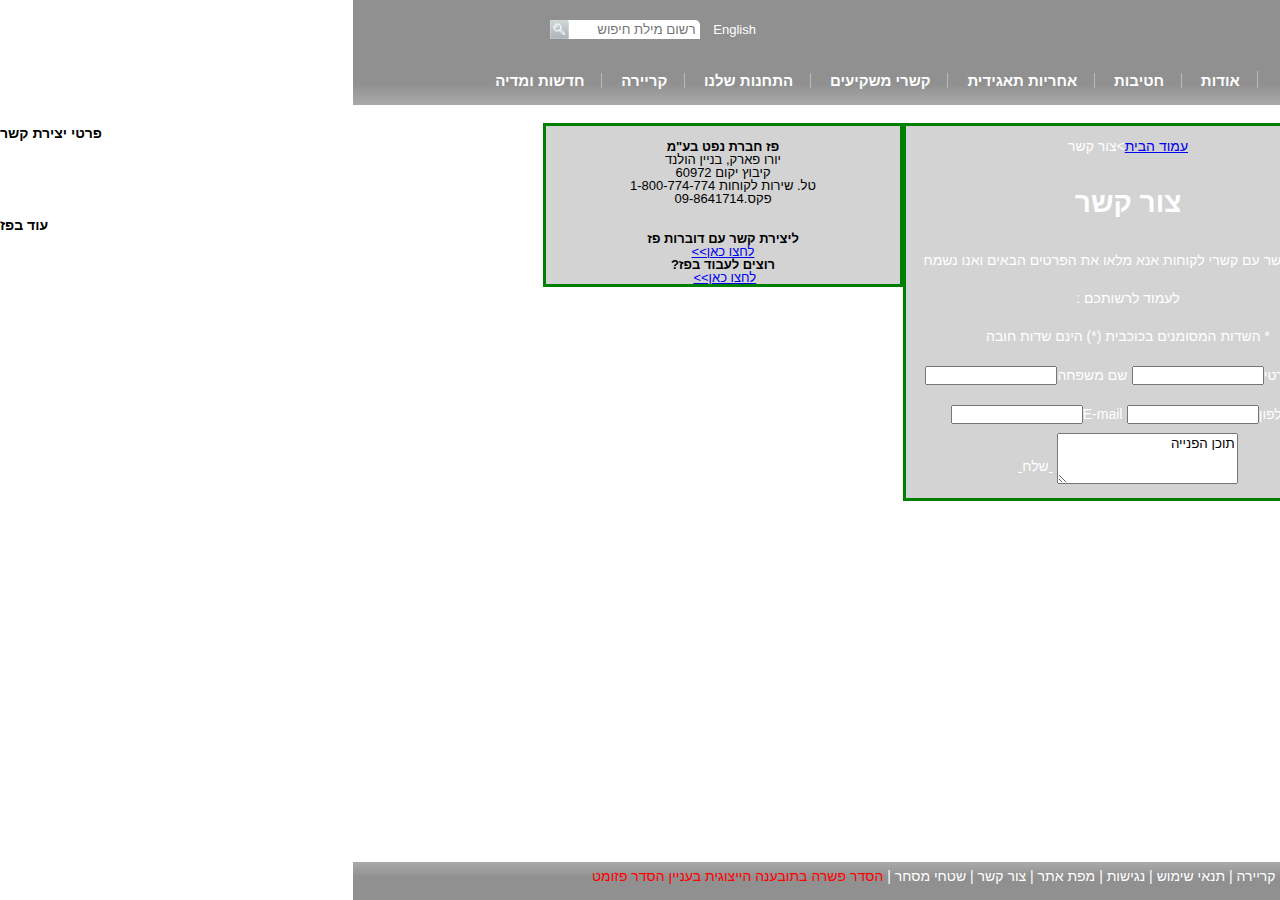
==== contact.html @ c3474350 "new changes" ====
<!DOCTYPE html>
<html lang="en">
<head>
    <meta charset="UTF-8">
    <meta name="viewport" content="width=device-width, initial-scale=1.0">
    <meta http-equiv="X-UA-Compatible" content="ie=edge">
    <link rel="stylesheet" href="style.css">
    <title>Contact (old site mime)</title>
</head>
<body>
        <div id="container">
                <header>
                    <div class="header">
                        <p >
                            <a href="#" id="enlang">English</a>
                        
                            <input type="text" name="search" id="search" placeholder="רשום מילת חיפוש">
                        
                            <img src="images/search_button.png" height="19px" alt="search">
                        </p>
                        <div class="menu">
                            <div id="logo">
                                <img src="images/paz_logo.png" alt="logo">
                            </div>
                            <ul >
                                <li  class="sep">
                                    <a href="#" id="home">
                                        <img src="images/menu_home.png" >
                                    </a>
                                   
                                    
                                </li>
                                
                                <li class="dropdown sep">
                                    
                                    <a href="#" >אודות</a>
                                    <ul class="dropdown-content">
                                        
                                        <li><a href="#">אודות</a></li>
                                        
                                        <li><a href="#">היסטוריה</a></li>
                                        
                                        <li><a href="#">חזון&nbsp;וערכים</a></li>
                                        
                                        <li><a href="#">מבנה&nbsp;הקבוצה</a></li>
                                        
                                        <li><a href="#">חברי&nbsp;דירקטוריון</a></li>
                                       
                                        <li><a href="#">הנהלת&nbsp;הקבוצה</a></li>
                                        
                                        <li><a href="#">פרסום&nbsp;והוקרה</a></li>
                                        
                                    </ul>
                                    
                                </li>
                                
                                <li class="dropdown sep">
                                   
                                    <a href="#">חטיבות</a>
                                    <ul class="dropdown-content">
                                            <li><a href="#">חטיבות</a></li>
                                            
                                            <li><a href="#">קמעונאות&nbsp;ומסחר</a></li>
                                            
                                            <li><a href="#">תעשיות&nbsp;ושירותים</a></li>
                                            
                                            <li><a href="#">זיקוק</a></li>
                                    </ul>   
                                </li>
                                
                                <li class="dropdown sep">
                                    
                                    <a href="#">אחריות תאגידית</a>
                                    <ul class="dropdown-content">
                                            <li><a href="#">אחריות&nbsp;תאגידית</a></li>
                                           
                                            <li><a href="#">הקוד&nbsp;האתי</a></li>
                                           
                                            <li><a href="#">מעורבות&nbsp;חברתית</a></li>
                                           
                                            <li><a href="#">נגישות</a></li>     
                                           
                                            <li><a href="#">איכות&nbsp;הסביבה&nbsp;ובטיחות</a></li>
                                           
                                            <li><a href="#">דירוג&nbsp;מעלה</a></li>    
                                    </ul>  
                                </li>
                                
                                <li class="dropdown sep">
                                    
                                    <a href="#">קשרי משקיעים</a>
                                    <ul class="dropdown-content">
                                            <li><a href="#">פרופיל&nbsp;חברה</a></li>
                                           
                                            <li><a href="#">דו"חות&nbsp;כספיים</a></li>
                                           
                                            <li><a href="#">כלים&nbsp;למשקיע</a></li>
                                           
                                            <li><a href="#">נתוני&nbsp;מניה</a></li>     
                                           
                                            <li><a href="#">אסיפות&nbsp;כלליות</a></li>   
                                    </ul>  
                                </li>
                                
                                <li class="dropdown sep">
                                    
                                    <a href="#">התחנות שלנו</a>
                                    <ul class="dropdown-content">
                                            <li><a href="#">התחנות&nbsp;שלנו</a></li>
                                           
                                            <li><a href="#">נגישות&nbsp;מתחמי&nbsp;פז</a></li>
                                           
                                            <li><a href="#">רשימת&nbsp;תחנות</a></li>
                                           
                                            <li><a href="#">מועדונים</a></li>             
                                    </ul>  
                                </li>
                                
                                <li class="dropdown sep">
                                    
                                    <a href="#">קריירה</a>
                                    <ul class="dropdown-content">
                                            <li><a href="#">לעבוד&nbsp;בפז</a></li>
                                           
                                            <li><a href="#">ניהול&nbsp;תחנת&nbsp;פז</a></li>
                                           
                                            <li><a href="#">קריירה</a></li>    
                                    </ul>  
                                </li>
                                
                                <li class="dropdown ">
                                    
                                    <a href="#">חדשות ומדיה</a>
                                    <ul class="dropdown-content">
                                            <li><a href="#">פרסומות</a></li>
                                           
                                            <li><a href="#">הודעות&nbsp;לעיתונות</a></li>  
                                    </ul>  
                                </li>
                            </ul>
                        </div>
                    </div>
            
                </header>
                <!-- <style type="text/css">
                    #hp .cube h3 {
                        right: 4px;
                    }
                </style> -->
        
                <section>
                    
                        <div class="rowC">
                            <div class="col col-10">
                            </div>
                            <div class="col col-50">
                                <div class="content fc">
                            
                                    <div id="breadcrumbs" class="fc">
                                        <a title="קישור לעמוד הבית" class="treelink" href="/web/20170705155824/http://www.paz.co.il/">עמוד הבית</a><span class="treeseparator"> &gt; </span><span class="treetext">צור קשר</span>
                                    </div>
                                    
                                                                
                                    
                                    <h1 class="title">צור קשר</h1>
                                    <div id="contactFormWrapper" class="fc">
                                        <div class="abstract"></div>
                                        <div class="form">
                                            <h2>צור קשר</h2>
                                            
                                            <span class="caption">
                                    
                                    ליצירת קשר עם קשרי לקוחות אנא מלאו את הפרטים הבאים ואנו נשמח לעמוד לרשותכם :</span>
                                            <span class="instructions">* השדות המסומנים בכוכבית (*) הינם שדות חובה</span>
                                            <div id="ctl00_Panel1" class="contactformField">
                                        
                                                <div class="fc" style="display:none">
                                                    <label for="ctl00_Contacts">
                                                        <span class="requred">* </span>
                                                        
                                                    </label>
                                                    <select name="ctl00$Contacts" id="ctl00_Contacts">
                                            <option value="pazservice@paz.co.il">כללי</option>
                                    
                                        </select>
                                                </div>
                                            
                                    </div>
                                            <div class="fields">
                                                <div class="line fc"><label for="htmla6d41f2e"><span class="requred">*</span>&nbsp;שם פרטי</label><input name="ctl00$htmla6d41f2e" type="text" id="ctl00_htmla6d41f2e" class="inputtextyellow"><div class="validatorDiv"><span id="ctl00_ctl07" class="validator" style="color:Red;display:none;">שדה חובה</span></div></div><div class="line fc"><label for="htmlae0a7a5d"><span class="requred">*</span>&nbsp;שם משפחה</label><input name="ctl00$htmlae0a7a5d" type="text" id="ctl00_htmlae0a7a5d" class="inputtextyellow"><div class="validatorDiv"><span id="ctl00_ctl11" class="validator" style="color:Red;display:none;">שדה חובה</span></div></div><div class="line fc"><label for="html2ab0cfa3"><span class="requred">*</span>&nbsp;טלפון</label><input name="ctl00$html2ab0cfa3" type="text" id="ctl00_html2ab0cfa3" class="inputtextyellow"><div class="validatorDiv"><span id="ctl00_ctl15" class="validator" style="color:Red;display:none;">שדה חובה</span></div></div><div class="line fc"><label for="html82d9c4ae"><span class="requred">*</span>&nbsp;E-mail</label><input name="ctl00$html82d9c4ae" type="text" id="ctl00_html82d9c4ae" class="inputtextyellow emailField"><span id="ctl00_ctl18" class="validator" style="color:Red;display:none;">קלט לא מתאים</span><div class="validatorDiv"><span id="ctl00_ctl20" class="validator" style="color:Red;display:none;">שדה חובה</span></div></div><div class="line fc"><label for="html436f8f51"></label><textarea name="ctl00$html436f8f51" rows="3" cols="20" id="ctl00_html436f8f51" class="inputtextyellow" onfocus="this.value = ''">תוכן הפנייה</textarea><div class="validatorDiv"></div></div>
                                                
                                                <a onclick="return formValidate();" id="ctl00_Send" class="button fLeft nomargins fc" href='javascript:WebForm_DoPostBackWithOptions(new WebForm_PostBackOptions("ctl00$Send", "", true, "ThisForm", "", false, true))'>
                                                    <span class="right"></span>
                                                    <span class="text">שלח</span>
                                                    <span class="left"></span>
                                                </a>
                                            </div>
                                        </div>
                                    </div>
                                    <script language="javascript" type="text/javascript">
                                    
                                        $(document).ready(function () {
                                            $('.inputtext').each(function (index) {
                                                if (index == 0) {
                                                    $(this).val('0'); //.css('opacity', '0');
                                                    //alert($(this).val());
                                                    $(this).hide();
                                                    return false;
                                                }
                                            });
                                    
                                            $('input[type="file"]').change(function (e) {
                                                var filePath = $(this).val();
                                                $('.fakeFile input[type="text"]').val(filePath.substring((filePath.lastIndexOf('\\') + 1)));
                                            });
                                        });
                                    
                                        function formValidate() {
                                            var isValid = 1;
                                    
                                             if ($("#ctl00_CVUpload").val() != "") {
                                                var ext = $("#ctl00_CVUpload").val().split('.').pop().toLowerCase();
                                                if ($.inArray(ext, ['doc', 'pdf', 'docx']) == -1) {
                                                    $(".fakeFile input").addClass('required');
                                                    if ($(".form").children().hasClass('required_Pdf')) { }
                                                    else {
                                                        $(".form").append('<div class="required_Pdf" style="margin:30px 40px 0 0;color:red;width:212px;">אנא בחר קבצי DOC DOCX PDF בלבד</div>');
                                                    }
                                                    isValid = 0;
                                                }
                                                else {
                                                    $(".fakeFile input").removeClass('required');
                                                    $(".required_Pdf").css({ "display": "none" });
                                                    isValid = 1;
                                                }
                                            }
                                            $('.inputtextyellow').each(function (index, value) {
                                                if ($(this).val() && $(this).val().length > 0 && $(this).val() != 'מכתב מקדים*' && $(this).val() != 'תוכן הפנייה') {
                                                    $(this).removeClass('required');
                                                    if ($(this).hasClass("phoneField") && !Tools.isPhone($(this).val())) {
                                                        $(this).addClass('required');
                                                        isValid = 0;
                                                    }
                                                    else if ($(this).hasClass("emailField") && !Tools.isEmail($(this).val())) {
                                                        $(this).addClass('required');
                                                        isValid = 0;
                                                    }
                                                }
                                                else {
                                                    $(this).addClass('required');
                                                    isValid = 0;
                                                }
                                            });
                                    
                                    
                                            $(".fakeFile input").removeClass('required');
                                            if ($("#ctl00_CVUpload").val() == "") {
                                                $(".fakeFile input").addClass('required');
                                                isValid = 0;
                                            }
                                            
                                                if(isValid == 1)
                                            { 
                                            _gaq.push(['_trackEvent', 'lead', 'send']);
                                            }
                                            
                                            return isValid == 0 ? false : true;
                                            
                                        
                                        }
                                    </script>
                                    
                                                            </div>
                            </div>
                            <div class="col col-40">
                                <div class="sideCubes">
                                    <div class="cubeseparator"></div>
        
                                    <div class="cube textCube">
                                        <h3 class="header">פרטי יצירת קשר</h3>
                                        <div class="content">
                                    <p>
                                        <strong>פז חברת נפט בע"מ <br></strong>יורו פארק, בניין הולנד<br>קיבוץ יקום 60972<br>טל. שירות לקוחות 1-800-774-774<br>פקס.09-8641714</p>
                                    <p>&nbsp;&nbsp;</p>
                                    </div>
                                    </div><div class="cubeseparator"></div>
                                    
                                    <div class="cube textCube">
                                        <h3 class="header">עוד בפז</h3>
                                        <div class="content">
                                    <p>
                                        <strong>ליצירת קשר עם דוברות פז<br></strong>
                                        <a href="https://web.archive.org/web/20170705155824/mailto: d@paz.co.il">לחצו כאן&gt;&gt;</a>
                                    </p>
                                    <p>
                                        <strong>רוצים לעבוד בפז?</strong>
                                    </p>
                                    <p>
                                        <a href="index.aspx?id=4168">לחצו כאן&gt;&gt;</a>&nbsp;</p>
                                    </div>
                                    </div>
                                </div>
                            </div>
                        </div>
                </section>
            </div>
            
            <footer id="fixedFooter">
                 <div class="container"> 
                    <nav class="menu">
                        <div class="fc">
                            <a  href="#" target="_blank" class="fbLink"> 
                                <!-- <img src="images/fb_icon.png" alt="facebook" class="fbLink"/> -->
                            </a>
                            |
                            
                            <a title="קישור לעמוד הבית" href="#">עמוד הבית</a>
        
                            |
        
                            <a title="קישור למחירונים" href="#">מחירונים</a>
        
                            |
        
                            <a title="קישור לקריירה" href="#">קריירה</a>
        
                            |
        
                            <a title="קישור לתנאי שימוש" href="#">תנאי שימוש</a>
        
                            |
        
                            <a title="קישור לנגישות" href="#">נגישות</a>
        
                            |
        
                            <a title="קישור למפת אתר" href="#">מפת אתר</a>
        
                            |
        
                            <a title="קישור לצור קשר" href="contact.html">צור קשר</a>
        
                            |
        
                            <a title="קישור לשטחי מסחר" href="#">שטחי מסחר</a>
        
                            |
        
                            <a style="color:red;" title="קישור להסדר פשרה בתובענה הייצוגית בעניין הסדר פזומט" href="#">הסדר פשרה בתובענה הייצוגית בעניין הסדר פזומט</a>
        
                        <!-- </div> -->
                    </nav>
                </div>
        
            </footer>
</body>
</html>
---- style.css ----
* {
    direction: rtl;
    font-family: 'Arial (Hebrew)', Arial;
    box-sizing: border-box;
}
body{
    position: relative;
    margin: 0;
    line-height: 1;
}
header{
    position: relative;
    font-size: 12px;
    font-weight: bold;
    color: white;
    height: 105px;
    background-image: linear-gradient(
      #909090,
      #909090 80%,
      #aaaaaa );     
}
.header{
    width: 900px;
    margin: auto;
    text-align: left;
   
}
.header p{
    display:inline-block;
    position: relative;
    top:15px;
    
}
#enlang{
    padding-left: 10px;
}
.header p>img{
    position: relative;
    top:5px;
    margin-left:7px;
}
input{
    font-size: 13.3px;
    width:  132px;
    height: 19px;
    margin-left: -5px;
}
#search{
    border: 2px solid white;
    border-top-right-radius: 5px;

}
li.sep{ 
    padding-left:19px; 
    border-left:0.4px solid rgb(185, 185, 185);
}
#home {
    margin-left:5px;
}
.menu{
    position: absolute;
    bottom: 5px;  
}
#logo{
    position: absolute;
    right: -20px;
    bottom: -20px;
}
ul{
    margin-right: 0;
    padding-right: 130px;
    list-style: none;
    
}
li{
    display: inline-block;
    font-size: 15px;
    font-weight: bold;    
    padding-right:13.5px;
}

header a ,footer a{
    text-decoration:none;
    color:white;
}
a.readMore>span {
   
    padding-left: 12px;
}
a>span {
    cursor: pointer;
}
a.readMore {
    float: left;
    color:white;
    font-size: 13px; 
}
a.readMore2 , a.readMoreMap {
    font-size: 13px;
    color: #72716d;  
}
a.readMoreMap{
    display: inline-block;
    width:15px;
    margin-left: 12px;
    margin-bottom: 10px;
    
}
a.readMore2{
    float: left;
    margin-top: 10px;
    margin-left: 10px;
}
a.readMore:hover , a.readMoreMap:hover  {
    color: #005ca0;    
}
a.readMore2:hover  {
    color: #005ca0;    
}


.dropdown {
    position: relative;
  }
  

.dropdown-content {
    position: absolute;  
    background-image: linear-gradient(
        #aaaaaa ,
        #909090 ,
        #909090 80%); 
    right: 10px;
    top: 25px;
    display: none;
    z-index: 5;
    text-align: right;
    padding: 4px;    
  }
  .dropdown-content > a {
      
      text-decoration: none;     
  }
  .dropdown-content > li{
    border-bottom: 0.4px solid rgb(185, 185, 185);
    margin: 0;
    padding: 0;
    display: block;
    border-width: 100%;
  }
  .dropdown:hover > .dropdown-content {
    display: block;
  }
/* ========================================================================================= */
section{
    margin-top: 20px;
    height: 670px;
    
}
div.row,div.rowC{
    margin: auto;
    position: relative;
    text-align: center;  
          
}

section:nth-child(1){
    margin-top:50px;
}
section:nth-child(2){
    margin-top: 18px; 
}

div.img{
    position: relative;
    margin: 0;
    display: inline-block;
    margin: 6px 4px;
}
div.img2{
    position: relative;
    margin: 0;
    display: inline-block;
    /* padding:4px; */
    
}
img.top{
    
    border-bottom-right-radius: 30px 30px;
    height: 355px;
    width: 293px;
}
img.bottom{
    
    width: 293px;
    height: 240px;
}
div.divtxt{
    position:absolute;
    /* background-color: #909090ef; */
    background-color: #888787e7;
    border-bottom-right-radius: 30px 30px;
    left: 38px;
    bottom: 8px;
    width: 248px;
    height: 97px;
    padding: 10px;
    color:#fff;
    text-align: right;
    font-weight: bold;
    
}
h3{
    font-size: 14px;
    padding-block-start: 0;
    margin: 0;
    opacity: 1;
}
p{
    font-weight: normal;
    font-size: 13px;
    margin: 0;
    opacity: 1;
     
}
div.link{
    position: absolute;
    font-size: 13px;
    font-weight: normal;
    text-decoration: underline;
    left: 6px;
    bottom: 3px;
}

 
h2{
    color: #575757;
    font-size: 14px;
    position: absolute;
    top: 15px;
    right: 30px;
}
.adv_img{
    position: absolute;
    top: 70px;
    right: 30px;
}
span{
    display: inline-block;
    
}
span>a{
    color:#72716d;
    font-size: 13px;
    text-decoration: underline;
       
}
span>img{
    padding-right: 5px; 
}
#map{
    position: absolute;
    left: 30px;
    bottom: 10px;
}
div.link2{
    position: absolute;
    font-size: 13px;
    font-weight: normal;
    text-decoration: underline;
    left: 5px;
    bottom: 25px;
}

.floatcontainer:after, .fc:after {
    content: ".";
    display: block;
    height: 0;
    clear: both;
    visibility: hidden;
}

/* ========================================================================================= */
#fixedFooter {
    width: 100%;
    height: 38px;
    position: fixed;
    z-index: 999999;
    bottom: 0px;
    background-image: linear-gradient(
        #aaaaaa ,
        #909090 ,
        #909090 80%); 
        height: 38px;
        width: 100%;
}

#fixedFooter  .fbLink {
    display:inline-block;
    margin-bottom:0px;
    width: 18px; 
    height: 18px;
   background: url("images/fb_icon.png")  no-repeat;
  margin-bottom: -5px;
   
}
 .container{
     width:900px;
     margin:0 auto;
 }

#fixedFooter .menu,.fc{
    display:inline-block;
    line-height:38px;
    vertical-align:middle;
    font-size: 14px;
    color:white;
}

/* ========================================================================================= */
.rowC{
    width:900px;

}
.col{
    float:right;
    /* height:440px; */
    background-color: lightgrey;
    border:green solid;
}
.col-10{
    width: 10%;
    
}

.col-50{
    width: 50%;
    
}
.col-40{
    width: 40%;
    
}
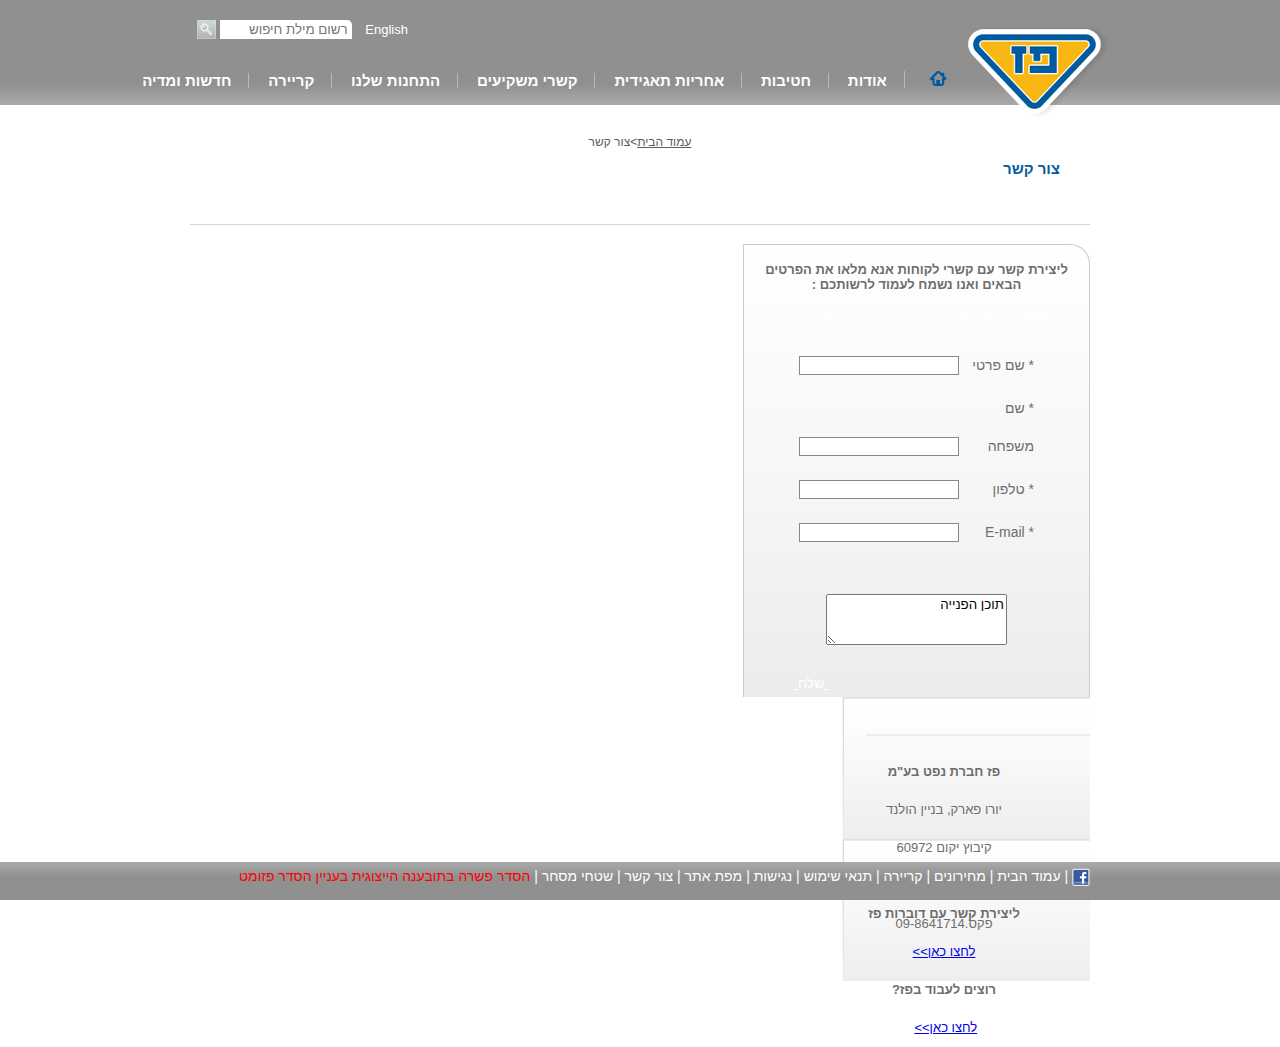
==== commit 2f7d7d82: "chg contact css and home link" ====
--- a/contact.html
+++ b/contact.html
@@ -5,6 +5,7 @@
     <meta name="viewport" content="width=device-width, initial-scale=1.0">
     <meta http-equiv="X-UA-Compatible" content="ie=edge">
     <link rel="stylesheet" href="style.css">
+    <link rel="stylesheet" href="contact.css">
     <title>Contact (old site mime)</title>
 </head>
 <body>
@@ -24,7 +25,7 @@
                             </div>
                             <ul >
                                 <li  class="sep">
-                                    <a href="#" id="home">
+                                    <a href="index.html" id="home">
                                         <img src="images/menu_home.png" >
                                     </a>
                                    
@@ -151,9 +152,7 @@
                 <section>
                     
                         <div class="rowC">
-                            <div class="col col-10">
-                            </div>
-                            <div class="col col-50">
+                            
                                 <div class="content fc">
                             
                                     <div id="breadcrumbs" class="fc">
@@ -270,9 +269,8 @@
                                         }
                                     </script>
                                     
-                                                            </div>
-                            </div>
-                            <div class="col col-40">
+                                                           
+                            
                                 <div class="sideCubes">
                                     <div class="cubeseparator"></div>
         
@@ -300,7 +298,7 @@
                                     </div>
                                     </div>
                                 </div>
-                            </div>
+                            
                         </div>
                 </section>
             </div>
--- a/contact.css
+++ b/contact.css
@@ -0,0 +1,220 @@
+/* contact */
+#divMain{
+    border:greenyellow solid;
+    margin:auto;
+    width:900px;
+    height:426px;
+}
+#divMain::after {
+        content: "";
+        clear: both;
+        display: table;
+}
+
+.layout1 {
+    padding-top: 32px;
+}
+.fc {
+    display: block;
+}
+sideMenu {
+    float: right;
+    width: 122px;
+    margin-left: 22px;
+}
+.layout1 .content {
+    float: right;
+    margin-left: 24px;
+    color: #72716d;
+    font-size: 12px;
+    width: 440px;
+}
+#breadcrumbs {
+    font-size: 12px;
+    color: #5c5c5c;
+    margin-bottom: 25px;
+}
+#breadcrumbs a {
+    color: #5c5c5c;
+}
+#contactFormWrapper {
+    border-style: solid solid none solid;
+    border-width: 1px;
+    border-color: #CCCCCC;
+    width: 347px;
+    min-height: 332px;
+    padding: 12px 18px;
+    background: #ffffff;
+    background: -moz-linear-gradient(top, #ffffff 0%, #f7f7f7 49%, #f7f7f7 51%, #ececec 100%);
+    background: -webkit-gradient(linear, left top, left bottom, color-stop(0%,#ffffff), color-stop(49%,#f7f7f7), color-stop(51%,#f7f7f7), color-stop(100%,#ececec));
+    background: -webkit-linear-gradient(top, #ffffff 0%,#f7f7f7 49%,#f7f7f7 51%,#ececec 100%);
+    background: -o-linear-gradient(top, #ffffff 0%,#f7f7f7 49%,#f7f7f7 51%,#ececec 100%);
+    background: -ms-linear-gradient(top, #ffffff 0%,#f7f7f7 49%,#f7f7f7 51%,#ececec 100%);
+    background: linear-gradient(top, #ffffff 0%,#f7f7f7 49%,#f7f7f7 51%,#ececec 100%);
+    filter: progid:DXImageTransform.Microsoft.gradient( startColorstr='#ffffff', endColorstr='#ececec',GradientType=0 );
+    background-image: url(/web/20170614052512im_/http://www.paz.co.il/images/contact_form_bg.png) no-repeat 0 0;
+    border-top-right-radius: 20px;
+    -webkit-border-top-right-radius: 20px;
+    -moz-border-radius-topright: 20px;
+}
+#contactFormWrapper h2 {
+    color: #005ca0;
+    font-weight: bold;
+    font-size: 15px;
+    display: block;
+}
+#contactFormWrapper .caption {
+    display: block;
+    color: #6d6d6d;
+    font-size: 13px;
+    font-weight: bold;
+    line-height: 1.2;
+    margin: 5px 0;
+}
+label {
+    cursor: default;
+}
+input, textarea, select {
+    font-family: Arial,Arial, Helvetica, sans-serif;
+    font-size: 12px;
+}
+select:not(:-internal-list-box) {
+    overflow: visible !important;
+}
+select {
+    border-radius: 0px;
+    border-color: rgb(169, 169, 169);
+
+    -webkit-appearance: menulist;
+    box-sizing: border-box;
+    align-items: center;
+    white-space: pre;
+    -webkit-rtl-ordering: logical;
+    color: black;
+    background-color: white;
+    cursor: default;
+    border-width: 1px;
+    border-style: solid;
+    border-color: initial;
+    border-image: initial;
+}
+
+input, textarea, select, button {
+    text-rendering: auto;
+    color: initial;
+    letter-spacing: normal;
+    word-spacing: normal;
+    text-transform: none;
+    text-indent: 0px;
+    text-shadow: none;
+    display: inline-block;
+    text-align: start;
+    margin: 0em;
+    font: 400 13.3333px Arial;
+}
+user agent stylesheet
+input, textarea, select, button, meter, progress {
+    -webkit-writing-mode: horizontal-tb !important;
+}
+
+option {
+    font-weight: normal;
+    display: block;
+    white-space: pre;
+    min-height: 1.2em;
+    padding: 0px 2px 1px;
+}
+
+#contactFormWrapper .fields {
+    width: 245px;
+    margin: 10px auto 0;
+}
+
+#contactFormWrapper .fields div.line {
+    margin-bottom: 5px;
+}
+
+#contactFormWrapper .fields label {
+    color: #6d6d6d;
+    display: inline-block;
+    width: 75px;
+    text-align: right;
+}
+
+#contactFormWrapper .fields input[type="text"] {
+    width: 160px;
+    padding: 3px;
+    border: 1px solid #808992;
+    cursor: text;
+}
+
+#contactFormWrapper .fields a.button.nomargins {
+    top: 0;
+}
+#contactFormWrapper .fields a.button {
+    position: relative;
+    top: 22px;
+}
+a.button {
+    display: inline-block;
+    height: 21px;
+}
+.fLeft {
+    float: left;
+}
+
+/* =================================== */
+.layout1 .sideCubes {
+    float: right;
+    width: 292px;
+    margin-top: 36px;
+}
+.layout1 .sideCubes .cubeseparator {
+    height: 20px;
+}
+.cube {
+    width: 248px;
+    height: 142px;
+    padding: 18px 22px 15px;
+    background: url("images/cube_bg.png") no-repeat 0 0;
+}
+.cube .content {
+    font-size: 13px;
+    color: #6d6d6d;
+    width: 248px;
+}
+.layout1 .sideCubes .cubeseparator {
+    height: 20px;
+}
+
+.title{
+
+    border-bottom:1px #d6d6d6 solid ;
+}
+
+#sideMenu ul {
+    margin-right: 0;
+    padding-right: 130px;
+    list-style: none;
+    border-top: 1px solid #dedede;
+}
+#sideMenu ul li {
+    display: block;
+    width: 122px;
+    min-height: 36px;
+}
+#sideMenu ul li a:hover, #sideMenu ul li a.selected {
+    background-position: -122px 0;
+}
+#sideMenu ul li a {
+    display: block;
+    width: 110px;
+    height: 36px;
+    overflow: hidden;
+    padding-right: 12px;
+    font-size: 13px;
+    margin-bottom: 4px;
+    color: #5c5c5c;
+    line-height: 32px;
+    background: url("images/side_menu_sprite.png") no-repeat 0 0;
+}
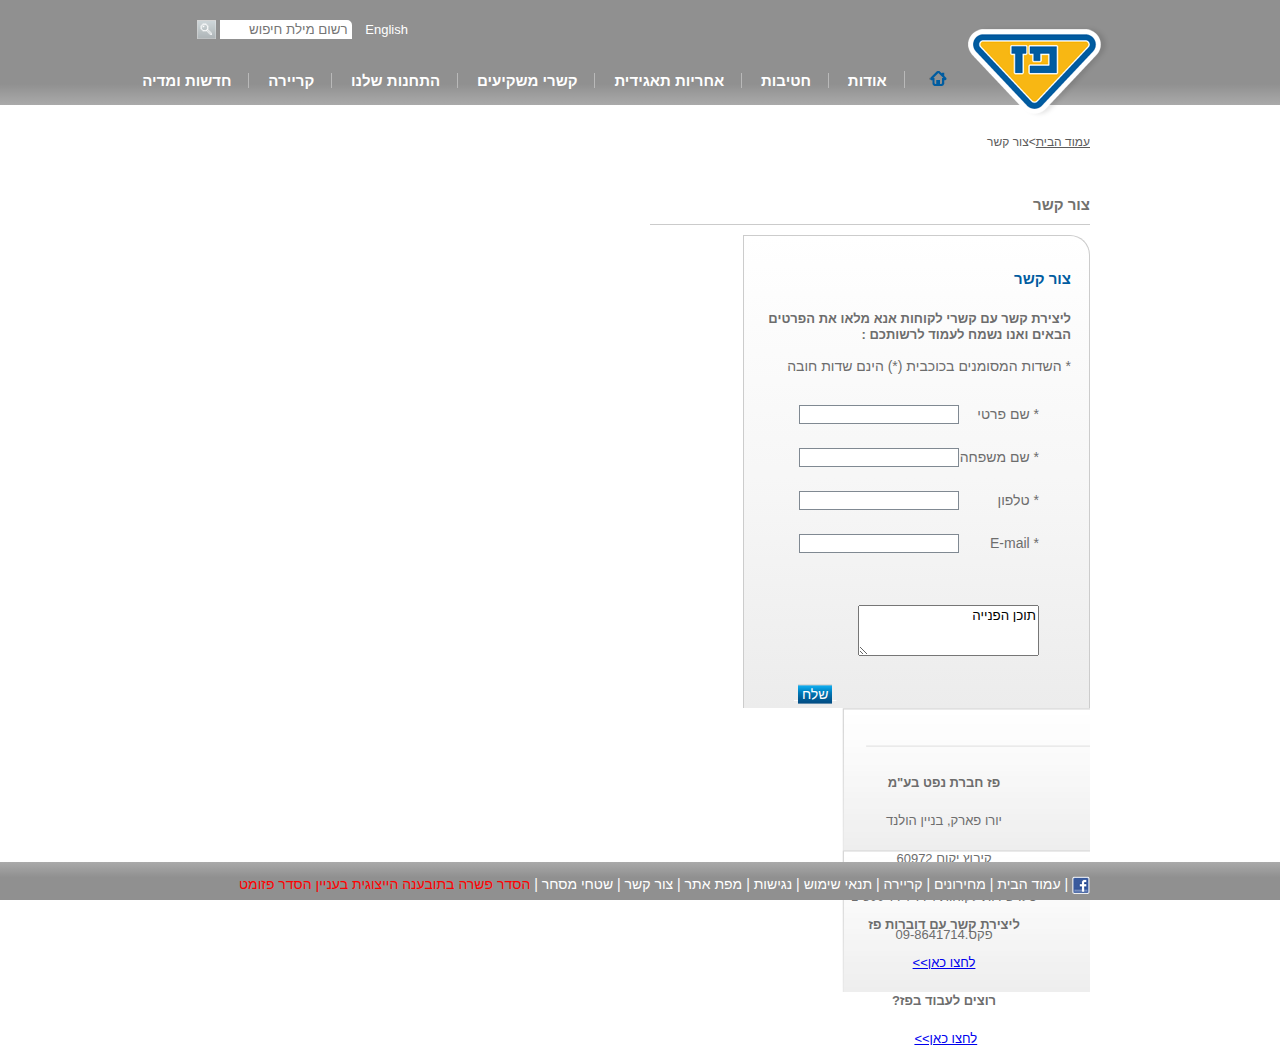
==== commit d6caa008: "contact form" ====
--- a/contact.html
+++ b/contact.html
@@ -161,7 +161,7 @@
                                     
                                                                 
                                     
-                                    <h1 class="title">צור קשר</h1>
+                                    <h1 class="title1">צור קשר</h1>
                                     <div id="contactFormWrapper" class="fc">
                                         <div class="abstract"></div>
                                         <div class="form">
--- a/style.css
+++ b/style.css
@@ -131,22 +131,32 @@
         #909090 ,
         #909090 80%); 
     right: 10px;
-    top: 25px;
+    top: 16px;
     display: none;
     z-index: 5;
     text-align: right;
     padding: 4px;    
   }
+
+  
   .dropdown-content > a {
       
-      text-decoration: none;     
-  }
-  .dropdown-content > li{
-    border-bottom: 0.4px solid rgb(185, 185, 185);
-    margin: 0;
-    padding: 0;
+      text-decoration: none; 
+      padding: 2px;    
+  }
+  
+.dropdown:hover>a , .dropdown-content a:hover {
+    color: rgb(0,92,160);
+}
+.dropdown-content>li{
+    margin: 0;
+    padding: 5px ;
     display: block;
     border-width: 100%;
+  }
+
+.dropdown-content>li:not(.different) {
+    border-top: 0.4px solid rgb(185, 185, 185);
   }
   .dropdown:hover > .dropdown-content {
     display: block;
@@ -315,6 +325,7 @@
     vertical-align:middle;
     font-size: 14px;
     color:white;
+    bottom:-3px;
 }
 
 /* ========================================================================================= */
--- a/contact.css
+++ b/contact.css
@@ -52,7 +52,7 @@
     background: -ms-linear-gradient(top, #ffffff 0%,#f7f7f7 49%,#f7f7f7 51%,#ececec 100%);
     background: linear-gradient(top, #ffffff 0%,#f7f7f7 49%,#f7f7f7 51%,#ececec 100%);
     filter: progid:DXImageTransform.Microsoft.gradient( startColorstr='#ffffff', endColorstr='#ececec',GradientType=0 );
-    background-image: url(/web/20170614052512im_/http://www.paz.co.il/images/contact_form_bg.png) no-repeat 0 0;
+    background-image: url("images/contact_form_bg.png") no-repeat 0 0;
     border-top-right-radius: 20px;
     -webkit-border-top-right-radius: 20px;
     -moz-border-radius-topright: 20px;
@@ -70,6 +70,7 @@
     font-weight: bold;
     line-height: 1.2;
     margin: 5px 0;
+    text-align: right;
 }
 label {
     cursor: default;
@@ -137,7 +138,7 @@
 #contactFormWrapper .fields label {
     color: #6d6d6d;
     display: inline-block;
-    width: 75px;
+    width: 80px;
     text-align: right;
 }
 
@@ -187,10 +188,7 @@
     height: 20px;
 }
 
-.title{
-
-    border-bottom:1px #d6d6d6 solid ;
-}
+
 
 #sideMenu ul {
     margin-right: 0;
@@ -218,3 +216,45 @@
     line-height: 32px;
     background: url("images/side_menu_sprite.png") no-repeat 0 0;
 }
+
+a.button span.text {
+    font-size: 14px;
+    color: #fff;
+    background: url("images/button_blue.png") repeat-x 0 0;
+    line-height: 21px;
+    padding: 0 4px;
+}
+
+.form h2{
+    position:static;
+    top: 0px;
+    right: 0px;
+}
+
+/* h1.title{
+    color: #72716d;
+    font-size: 15px;
+    font-weight: bold;
+    border-bottom: 1px solid #cbcbcb;
+    margin-bottom: 12px;
+    padding-bottom: 4px;
+    width:440px;
+    height:15px;
+} */
+
+h1.title1{
+    font-size: 15px;
+    border-bottom: 1px solid #cbcbcb;
+    color: #72716d;
+    text-align: right;
+    width:440px;
+}
+
+.instructions
+{
+    color: #6d6d6d;
+}
+#rowC , .form ,.title,#breadcrumbs{
+    direction: rtl;
+    text-align: right;
+}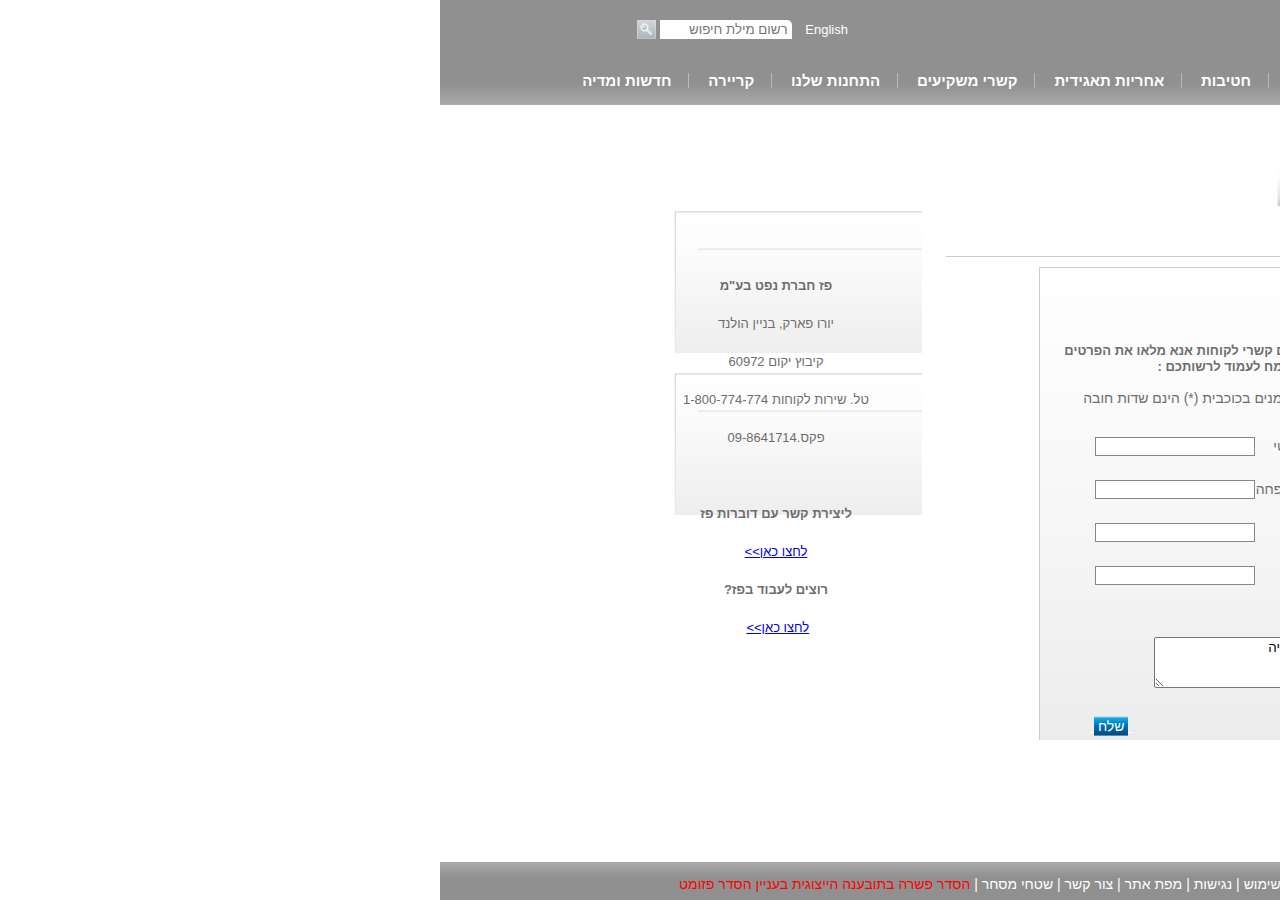
==== commit 98e6c6e1: "new img" ====
--- a/contact.html
+++ b/contact.html
@@ -153,9 +153,162 @@
                     
                         <div class="rowC">
                             
-                                <div class="content fc">
+                                <div class="layout1 fc">
+                                    <div id="sideMenu">
+                                        <ul>
+                                            <li>
+                                                <a class="selected" href="#">
+                                                        <span>צור קשר</span>
+                                                </a>    
+                                            </li>
+                                      </ul>
+                                        
+                                    </div>
+                                    <div class="content fc">
                             
-                                    <div id="breadcrumbs" class="fc">
+                                        <div id="breadcrumbs" class="fc">
+                                            <a title="קישור לעמוד הבית" class="treelink" href="/web/20170705155824/http://www.paz.co.il/">עמוד הבית</a><span class="treeseparator"> &gt; </span><span class="treetext">צור קשר</span>
+                                        </div>
+                                        
+                                                                    
+                                        
+                                        <h1 class="title1">צור קשר</h1>
+                                        <div id="contactFormWrapper" class="fc">
+                                            <div class="abstract"></div>
+                                            <div class="form">
+                                                <h2>צור קשר</h2>
+                                                
+                                                <span class="caption">
+                                        
+                                        ליצירת קשר עם קשרי לקוחות אנא מלאו את הפרטים הבאים ואנו נשמח לעמוד לרשותכם :</span>
+                                                <span class="instructions">* השדות המסומנים בכוכבית (*) הינם שדות חובה</span>
+                                                <div id="ctl00_Panel1" class="contactformField">
+                                            
+                                                    <div class="fc" style="display:none">
+                                                        <label for="ctl00_Contacts">
+                                                            <span class="requred">* </span>
+                                                            
+                                                        </label>
+                                                        <select name="ctl00$Contacts" id="ctl00_Contacts">
+                                                <option value="pazservice@paz.co.il">כללי</option>
+                                        
+                                            </select>
+                                                    </div>
+                                                
+                                        </div>
+                                                <div class="fields">
+                                                    <div class="line fc"><label for="htmla6d41f2e"><span class="requred">*</span>&nbsp;שם פרטי</label><input name="ctl00$htmla6d41f2e" type="text" id="ctl00_htmla6d41f2e" class="inputtextyellow"><div class="validatorDiv"><span id="ctl00_ctl07" class="validator" style="color:Red;display:none;">שדה חובה</span></div></div><div class="line fc"><label for="htmlae0a7a5d"><span class="requred">*</span>&nbsp;שם משפחה</label><input name="ctl00$htmlae0a7a5d" type="text" id="ctl00_htmlae0a7a5d" class="inputtextyellow"><div class="validatorDiv"><span id="ctl00_ctl11" class="validator" style="color:Red;display:none;">שדה חובה</span></div></div><div class="line fc"><label for="html2ab0cfa3"><span class="requred">*</span>&nbsp;טלפון</label><input name="ctl00$html2ab0cfa3" type="text" id="ctl00_html2ab0cfa3" class="inputtextyellow"><div class="validatorDiv"><span id="ctl00_ctl15" class="validator" style="color:Red;display:none;">שדה חובה</span></div></div><div class="line fc"><label for="html82d9c4ae"><span class="requred">*</span>&nbsp;E-mail</label><input name="ctl00$html82d9c4ae" type="text" id="ctl00_html82d9c4ae" class="inputtextyellow emailField"><span id="ctl00_ctl18" class="validator" style="color:Red;display:none;">קלט לא מתאים</span><div class="validatorDiv"><span id="ctl00_ctl20" class="validator" style="color:Red;display:none;">שדה חובה</span></div></div><div class="line fc"><label for="html436f8f51"></label><textarea name="ctl00$html436f8f51" rows="3" cols="20" id="ctl00_html436f8f51" class="inputtextyellow" onfocus="this.value = ''">תוכן הפנייה</textarea><div class="validatorDiv"></div></div>
+                                                    
+                                                    <a onclick="return formValidate();" id="ctl00_Send" class="button fLeft nomargins fc" href='javascript:WebForm_DoPostBackWithOptions(new WebForm_PostBackOptions("ctl00$Send", "", true, "ThisForm", "", false, true))'>
+                                                        <span class="right"></span>
+                                                        <span class="text">שלח</span>
+                                                        <span class="left"></span>
+                                                    </a>
+                                                </div>
+                                            </div>
+                                        </div>
+                                        <script language="javascript" type="text/javascript">
+                                        
+                                            $(document).ready(function () {
+                                                $('.inputtext').each(function (index) {
+                                                    if (index == 0) {
+                                                        $(this).val('0'); //.css('opacity', '0');
+                                                        //alert($(this).val());
+                                                        $(this).hide();
+                                                        return false;
+                                                    }
+                                                });
+                                        
+                                                $('input[type="file"]').change(function (e) {
+                                                    var filePath = $(this).val();
+                                                    $('.fakeFile input[type="text"]').val(filePath.substring((filePath.lastIndexOf('\\') + 1)));
+                                                });
+                                            });
+                                        
+                                            function formValidate() {
+                                                var isValid = 1;
+                                        
+                                                 if ($("#ctl00_CVUpload").val() != "") {
+                                                    var ext = $("#ctl00_CVUpload").val().split('.').pop().toLowerCase();
+                                                    if ($.inArray(ext, ['doc', 'pdf', 'docx']) == -1) {
+                                                        $(".fakeFile input").addClass('required');
+                                                        if ($(".form").children().hasClass('required_Pdf')) { }
+                                                        else {
+                                                            $(".form").append('<div class="required_Pdf" style="margin:30px 40px 0 0;color:red;width:212px;">אנא בחר קבצי DOC DOCX PDF בלבד</div>');
+                                                        }
+                                                        isValid = 0;
+                                                    }
+                                                    else {
+                                                        $(".fakeFile input").removeClass('required');
+                                                        $(".required_Pdf").css({ "display": "none" });
+                                                        isValid = 1;
+                                                    }
+                                                }
+                                                $('.inputtextyellow').each(function (index, value) {
+                                                    if ($(this).val() && $(this).val().length > 0 && $(this).val() != 'מכתב מקדים*' && $(this).val() != 'תוכן הפנייה') {
+                                                        $(this).removeClass('required');
+                                                        if ($(this).hasClass("phoneField") && !Tools.isPhone($(this).val())) {
+                                                            $(this).addClass('required');
+                                                            isValid = 0;
+                                                        }
+                                                        else if ($(this).hasClass("emailField") && !Tools.isEmail($(this).val())) {
+                                                            $(this).addClass('required');
+                                                            isValid = 0;
+                                                        }
+                                                    }
+                                                    else {
+                                                        $(this).addClass('required');
+                                                        isValid = 0;
+                                                    }
+                                                });
+                                        
+                                        
+                                                $(".fakeFile input").removeClass('required');
+                                                if ($("#ctl00_CVUpload").val() == "") {
+                                                    $(".fakeFile input").addClass('required');
+                                                    isValid = 0;
+                                                }
+                                                
+                                                    if(isValid == 1)
+                                                { 
+                                                _gaq.push(['_trackEvent', 'lead', 'send']);
+                                                }
+                                                
+                                                return isValid == 0 ? false : true;
+                                                
+                                            
+                                            }
+                                        </script>
+                                        
+                                    </div>
+                                    <div class="sideCubes">
+                                        <div class="cubeseparator"></div>
+            
+            <div class="cube textCube">
+                <h3 class="header">פרטי יצירת קשר</h3>
+                <div class="content">
+              <p>
+                <strong>פז חברת נפט בע"מ <br></strong>יורו פארק, בניין הולנד<br>קיבוץ יקום 60972<br>טל. שירות לקוחות 1-800-774-774<br>פקס.09-8641714</p>
+              <p>&nbsp;&nbsp;</p>
+            </div>
+            </div><div class="cubeseparator"></div>
+            
+            <div class="cube textCube">
+                <h3 class="header">עוד בפז</h3>
+                <div class="content">
+              <p>
+                <strong>ליצירת קשר עם דוברות פז<br></strong>
+                <a href="https://web.archive.org/web/20170705155824/mailto: d@paz.co.il">לחצו כאן&gt;&gt;</a>
+              </p>
+              <p>
+                <strong>רוצים לעבוד בפז?</strong>
+              </p>
+              <p>
+                <a href="index.aspx?id=4168">לחצו כאן&gt;&gt;</a>&nbsp;</p>
+            </div>
+            </div>
+                                    </div>
+                                    <!-- <div id="breadcrumbs" class="fc">
                                         <a title="קישור לעמוד הבית" class="treelink" href="/web/20170705155824/http://www.paz.co.il/">עמוד הבית</a><span class="treeseparator"> &gt; </span><span class="treetext">צור קשר</span>
                                     </div>
                                     
@@ -297,7 +450,7 @@
                                         <a href="index.aspx?id=4168">לחצו כאן&gt;&gt;</a>&nbsp;</p>
                                     </div>
                                     </div>
-                                </div>
+                                </div> -->
                             
                         </div>
                 </section>
--- a/style.css
+++ b/style.css
@@ -329,26 +329,4 @@
 }
 
 /* ========================================================================================= */
-.rowC{
-    width:900px;
-
-}
-.col{
-    float:right;
-    /* height:440px; */
-    background-color: lightgrey;
-    border:green solid;
-}
-.col-10{
-    width: 10%;
-    
-}
-
-.col-50{
-    width: 50%;
-    
-}
-.col-40{
-    width: 40%;
-    
-}
+
--- a/contact.css
+++ b/contact.css
@@ -17,7 +17,7 @@
 .fc {
     display: block;
 }
-sideMenu {
+#sideMenu {
     float: right;
     width: 122px;
     margin-left: 22px;
@@ -199,11 +199,9 @@
 #sideMenu ul li {
     display: block;
     width: 122px;
-    min-height: 36px;
-}
-#sideMenu ul li a:hover, #sideMenu ul li a.selected {
-    background-position: -122px 0;
-}
+    height: 36px;
+}
+
 #sideMenu ul li a {
     display: block;
     width: 110px;
@@ -254,7 +252,34 @@
 {
     color: #6d6d6d;
 }
-#rowC , .form ,.title,#breadcrumbs{
+rowC , .form ,.title,#breadcrumbs{
     direction: rtl;
     text-align: right;
-}+}
+
+.rowC{
+    width:900px;
+    height:458px;
+}
+#sideMenu ul li a:hover, #sideMenu ul li a.selected {
+    background-position: -122px 0;
+}
+
+/* .col{
+    float:right;
+    background-color: lightgrey;
+    border:green solid;
+}
+.col-10{
+    width: ;
+    
+}
+
+.col-50{
+    width: 50%;
+    
+}
+.col-40{
+    width: 40%;
+    
+} */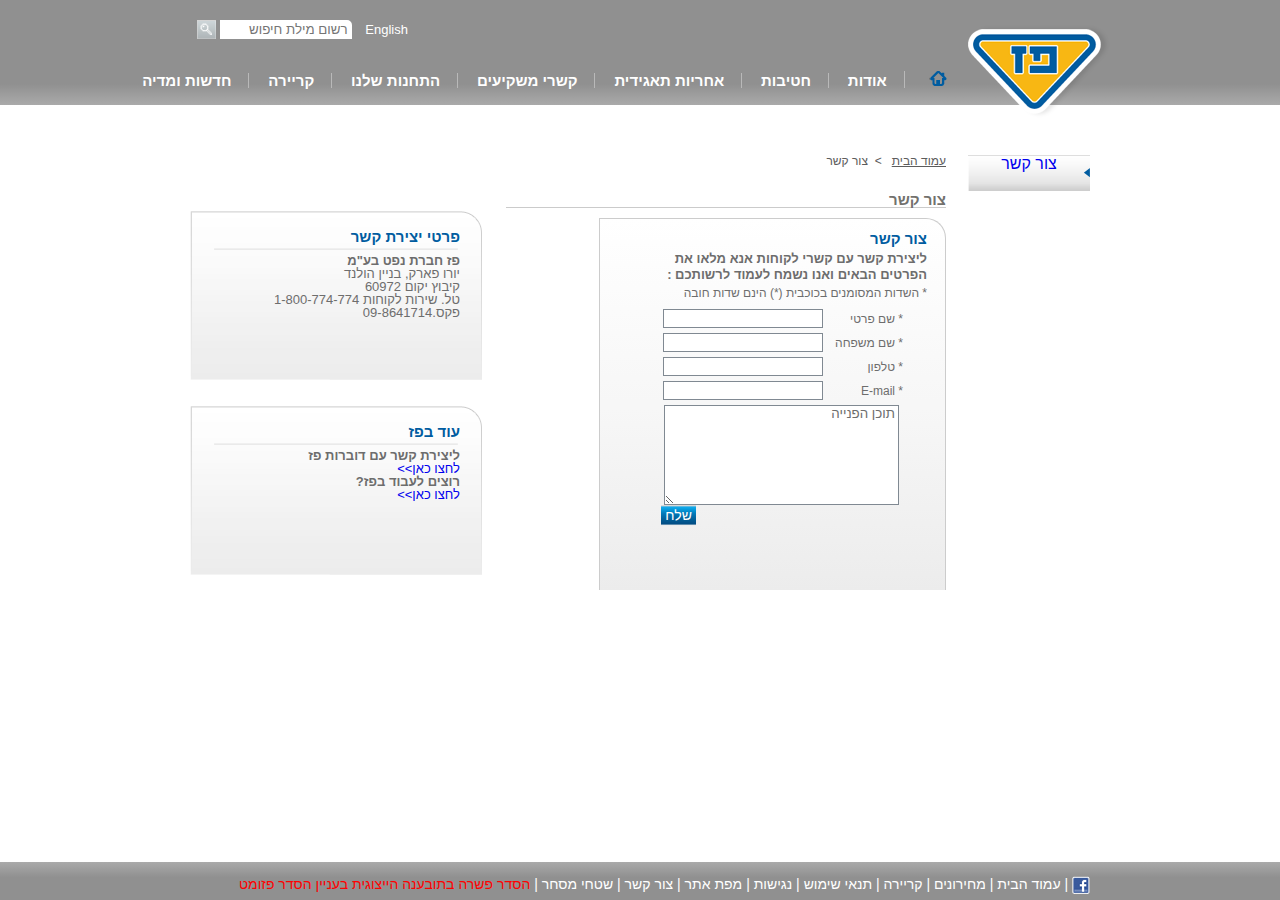
==== commit e0cd7010: "contact box styling" ====
--- a/contact.html
+++ b/contact.html
@@ -37,7 +37,7 @@
                                     <a href="#" >אודות</a>
                                     <ul class="dropdown-content">
                                         
-                                        <li><a href="#">אודות</a></li>
+                                        <li class="different"><a href="#">אודות</a></li>
                                         
                                         <li><a href="#">היסטוריה</a></li>
                                         
@@ -59,7 +59,7 @@
                                    
                                     <a href="#">חטיבות</a>
                                     <ul class="dropdown-content">
-                                            <li><a href="#">חטיבות</a></li>
+                                            <li class="different"><a href="#">חטיבות</a></li>
                                             
                                             <li><a href="#">קמעונאות&nbsp;ומסחר</a></li>
                                             
@@ -73,7 +73,7 @@
                                     
                                     <a href="#">אחריות תאגידית</a>
                                     <ul class="dropdown-content">
-                                            <li><a href="#">אחריות&nbsp;תאגידית</a></li>
+                                            <li class="different"><a href="#">אחריות&nbsp;תאגידית</a></li>
                                            
                                             <li><a href="#">הקוד&nbsp;האתי</a></li>
                                            
@@ -91,7 +91,7 @@
                                     
                                     <a href="#">קשרי משקיעים</a>
                                     <ul class="dropdown-content">
-                                            <li><a href="#">פרופיל&nbsp;חברה</a></li>
+                                            <li class="different"><a href="#">פרופיל&nbsp;חברה</a></li>
                                            
                                             <li><a href="#">דו"חות&nbsp;כספיים</a></li>
                                            
@@ -107,7 +107,7 @@
                                     
                                     <a href="#">התחנות שלנו</a>
                                     <ul class="dropdown-content">
-                                            <li><a href="#">התחנות&nbsp;שלנו</a></li>
+                                            <li class="different"><a href="#">התחנות&nbsp;שלנו</a></li>
                                            
                                             <li><a href="#">נגישות&nbsp;מתחמי&nbsp;פז</a></li>
                                            
@@ -121,7 +121,7 @@
                                     
                                     <a href="#">קריירה</a>
                                     <ul class="dropdown-content">
-                                            <li><a href="#">לעבוד&nbsp;בפז</a></li>
+                                            <li class="different"><a href="#">לעבוד&nbsp;בפז</a></li>
                                            
                                             <li><a href="#">ניהול&nbsp;תחנת&nbsp;פז</a></li>
                                            
@@ -133,7 +133,7 @@
                                     
                                     <a href="#">חדשות ומדיה</a>
                                     <ul class="dropdown-content">
-                                            <li><a href="#">פרסומות</a></li>
+                                            <li class="different"><a href="#">פרסומות</a></li>
                                            
                                             <li><a href="#">הודעות&nbsp;לעיתונות</a></li>  
                                     </ul>  
@@ -153,28 +153,27 @@
                     
                         <div class="rowC">
                             
-                                <div class="layout1 fc">
-                                    <div id="sideMenu">
-                                        <ul>
-                                            <li>
-                                                <a class="selected" href="#">
+                                <div class="layout1 fcc">
+                                    <div id="sideMenu" class="col">
+                                        <div id="sMenu">       
+                                            <a class="selected" href="#">
                                                         <span>צור קשר</span>
-                                                </a>    
-                                            </li>
-                                      </ul>
-                                        
-                                    </div>
-                                    <div class="content fc">
+                                                </a>  
+                                        </div>   
+                                    </div>
+                                    <div id="formContact" class="content fcc col">
                             
-                                        <div id="breadcrumbs" class="fc">
-                                            <a title="קישור לעמוד הבית" class="treelink" href="/web/20170705155824/http://www.paz.co.il/">עמוד הבית</a><span class="treeseparator"> &gt; </span><span class="treetext">צור קשר</span>
+                                        <div id="breadcrumbs" class="fcc">
+                                            <a title="קישור לעמוד הבית" class="treelink" href="#">עמוד הבית</a>
+                                            <span class="treeseparator"> &nbsp; &gt; &nbsp;
+
+                                            </span><span class="treetext">צור קשר</span>
                                         </div>
                                         
                                                                     
                                         
                                         <h1 class="title1">צור קשר</h1>
-                                        <div id="contactFormWrapper" class="fc">
-                                            <div class="abstract"></div>
+                                        <div id="contactFormWrapper" class="fcc">
                                             <div class="form">
                                                 <h2>צור קשר</h2>
                                                 
@@ -184,7 +183,7 @@
                                                 <span class="instructions">* השדות המסומנים בכוכבית (*) הינם שדות חובה</span>
                                                 <div id="ctl00_Panel1" class="contactformField">
                                             
-                                                    <div class="fc" style="display:none">
+                                                    <div class="fcc" style="display:none">
                                                         <label for="ctl00_Contacts">
                                                             <span class="requred">* </span>
                                                             
@@ -197,9 +196,9 @@
                                                 
                                         </div>
                                                 <div class="fields">
-                                                    <div class="line fc"><label for="htmla6d41f2e"><span class="requred">*</span>&nbsp;שם פרטי</label><input name="ctl00$htmla6d41f2e" type="text" id="ctl00_htmla6d41f2e" class="inputtextyellow"><div class="validatorDiv"><span id="ctl00_ctl07" class="validator" style="color:Red;display:none;">שדה חובה</span></div></div><div class="line fc"><label for="htmlae0a7a5d"><span class="requred">*</span>&nbsp;שם משפחה</label><input name="ctl00$htmlae0a7a5d" type="text" id="ctl00_htmlae0a7a5d" class="inputtextyellow"><div class="validatorDiv"><span id="ctl00_ctl11" class="validator" style="color:Red;display:none;">שדה חובה</span></div></div><div class="line fc"><label for="html2ab0cfa3"><span class="requred">*</span>&nbsp;טלפון</label><input name="ctl00$html2ab0cfa3" type="text" id="ctl00_html2ab0cfa3" class="inputtextyellow"><div class="validatorDiv"><span id="ctl00_ctl15" class="validator" style="color:Red;display:none;">שדה חובה</span></div></div><div class="line fc"><label for="html82d9c4ae"><span class="requred">*</span>&nbsp;E-mail</label><input name="ctl00$html82d9c4ae" type="text" id="ctl00_html82d9c4ae" class="inputtextyellow emailField"><span id="ctl00_ctl18" class="validator" style="color:Red;display:none;">קלט לא מתאים</span><div class="validatorDiv"><span id="ctl00_ctl20" class="validator" style="color:Red;display:none;">שדה חובה</span></div></div><div class="line fc"><label for="html436f8f51"></label><textarea name="ctl00$html436f8f51" rows="3" cols="20" id="ctl00_html436f8f51" class="inputtextyellow" onfocus="this.value = ''">תוכן הפנייה</textarea><div class="validatorDiv"></div></div>
+                                                    <div class="line fcc"><label for="htmla6d41f2e"><span class="requred">*</span>&nbsp;שם פרטי</label><input name="ctl00$htmla6d41f2e" type="text" id="ctl00_htmla6d41f2e" class="inputtextyellow"><div class="validatorDiv"><span id="ctl00_ctl07" class="validator" style="color:Red;display:none;">שדה חובה</span></div></div><div class="line fcc"><label for="htmlae0a7a5d"><span class="requred">*</span>&nbsp;שם משפחה</label><input name="ctl00$htmlae0a7a5d" type="text" id="ctl00_htmlae0a7a5d" class="inputtextyellow"><div class="validatorDiv"><span id="ctl00_ctl11" class="validator" style="color:Red;display:none;">שדה חובה</span></div></div><div class="line fcc"><label for="html2ab0cfa3"><span class="requred">*</span>&nbsp;טלפון</label><input name="ctl00$html2ab0cfa3" type="text" id="ctl00_html2ab0cfa3" class="inputtextyellow"><div class="validatorDiv"><span id="ctl00_ctl15" class="validator" style="color:Red;display:none;">שדה חובה</span></div></div><div class="line fcc"><label for="html82d9c4ae"><span class="requred">*</span>&nbsp;E-mail</label><input name="ctl00$html82d9c4ae" type="text" id="ctl00_html82d9c4ae" class="inputtextyellow emailField"><span id="ctl00_ctl18" class="validator" style="color:Red;display:none;">קלט לא מתאים</span><div class="validatorDiv"><span id="ctl00_ctl20" class="validator" style="color:Red;display:none;">שדה חובה</span></div></div><div class="line fcc"><textarea name="ctl00$html436f8f51" rows="3" cols="20" id="ctl00_html436f8f51" class="inputtextyellow" onfocus="this.value = ''">תוכן הפנייה</textarea><div class="validatorDiv"></div></div>
                                                     
-                                                    <a onclick="return formValidate();" id="ctl00_Send" class="button fLeft nomargins fc" href='javascript:WebForm_DoPostBackWithOptions(new WebForm_PostBackOptions("ctl00$Send", "", true, "ThisForm", "", false, true))'>
+                                                    <a onclick="return formValidate();" id="ctl00_Send" class="button fLeft nomargins fcc" href='javascript:WebForm_DoPostBackWithOptions(new WebForm_PostBackOptions("ctl00$Send", "", true, "ThisForm", "", false, true))'>
                                                         <span class="right"></span>
                                                         <span class="text">שלח</span>
                                                         <span class="left"></span>
@@ -281,11 +280,11 @@
                                         </script>
                                         
                                     </div>
-                                    <div class="sideCubes">
+                                    <div class="sideCubes col">
                                         <div class="cubeseparator"></div>
             
-            <div class="cube textCube">
-                <h3 class="header">פרטי יצירת קשר</h3>
+            <div class="cube  cubebase">
+                <h3 class="h3">פרטי יצירת קשר</h3>
                 <div class="content">
               <p>
                 <strong>פז חברת נפט בע"מ <br></strong>יורו פארק, בניין הולנד<br>קיבוץ יקום 60972<br>טל. שירות לקוחות 1-800-774-774<br>פקס.09-8641714</p>
@@ -293,8 +292,8 @@
             </div>
             </div><div class="cubeseparator"></div>
             
-            <div class="cube textCube">
-                <h3 class="header">עוד בפז</h3>
+            <div class="cube  cubebase">
+                <h3 class="h3">עוד בפז</h3>
                 <div class="content">
               <p>
                 <strong>ליצירת קשר עם דוברות פז<br></strong>
@@ -308,14 +307,14 @@
             </div>
             </div>
                                     </div>
-                                    <!-- <div id="breadcrumbs" class="fc">
+                                    <!-- <div id="breadcrumbs" class="fcc">
                                         <a title="קישור לעמוד הבית" class="treelink" href="/web/20170705155824/http://www.paz.co.il/">עמוד הבית</a><span class="treeseparator"> &gt; </span><span class="treetext">צור קשר</span>
                                     </div>
                                     
                                                                 
                                     
                                     <h1 class="title1">צור קשר</h1>
-                                    <div id="contactFormWrapper" class="fc">
+                                    <div id="contactFormWrapper" class="fcc">
                                         <div class="abstract"></div>
                                         <div class="form">
                                             <h2>צור קשר</h2>
@@ -326,7 +325,7 @@
                                             <span class="instructions">* השדות המסומנים בכוכבית (*) הינם שדות חובה</span>
                                             <div id="ctl00_Panel1" class="contactformField">
                                         
-                                                <div class="fc" style="display:none">
+                                                <div class="fcc" style="display:none">
                                                     <label for="ctl00_Contacts">
                                                         <span class="requred">* </span>
                                                         
@@ -339,9 +338,9 @@
                                             
                                     </div>
                                             <div class="fields">
-                                                <div class="line fc"><label for="htmla6d41f2e"><span class="requred">*</span>&nbsp;שם פרטי</label><input name="ctl00$htmla6d41f2e" type="text" id="ctl00_htmla6d41f2e" class="inputtextyellow"><div class="validatorDiv"><span id="ctl00_ctl07" class="validator" style="color:Red;display:none;">שדה חובה</span></div></div><div class="line fc"><label for="htmlae0a7a5d"><span class="requred">*</span>&nbsp;שם משפחה</label><input name="ctl00$htmlae0a7a5d" type="text" id="ctl00_htmlae0a7a5d" class="inputtextyellow"><div class="validatorDiv"><span id="ctl00_ctl11" class="validator" style="color:Red;display:none;">שדה חובה</span></div></div><div class="line fc"><label for="html2ab0cfa3"><span class="requred">*</span>&nbsp;טלפון</label><input name="ctl00$html2ab0cfa3" type="text" id="ctl00_html2ab0cfa3" class="inputtextyellow"><div class="validatorDiv"><span id="ctl00_ctl15" class="validator" style="color:Red;display:none;">שדה חובה</span></div></div><div class="line fc"><label for="html82d9c4ae"><span class="requred">*</span>&nbsp;E-mail</label><input name="ctl00$html82d9c4ae" type="text" id="ctl00_html82d9c4ae" class="inputtextyellow emailField"><span id="ctl00_ctl18" class="validator" style="color:Red;display:none;">קלט לא מתאים</span><div class="validatorDiv"><span id="ctl00_ctl20" class="validator" style="color:Red;display:none;">שדה חובה</span></div></div><div class="line fc"><label for="html436f8f51"></label><textarea name="ctl00$html436f8f51" rows="3" cols="20" id="ctl00_html436f8f51" class="inputtextyellow" onfocus="this.value = ''">תוכן הפנייה</textarea><div class="validatorDiv"></div></div>
+                                                <div class="line fcc"><label for="htmla6d41f2e"><span class="requred">*</span>&nbsp;שם פרטי</label><input name="ctl00$htmla6d41f2e" type="text" id="ctl00_htmla6d41f2e" class="inputtextyellow"><div class="validatorDiv"><span id="ctl00_ctl07" class="validator" style="color:Red;display:none;">שדה חובה</span></div></div><div class="line fcc"><label for="htmlae0a7a5d"><span class="requred">*</span>&nbsp;שם משפחה</label><input name="ctl00$htmlae0a7a5d" type="text" id="ctl00_htmlae0a7a5d" class="inputtextyellow"><div class="validatorDiv"><span id="ctl00_ctl11" class="validator" style="color:Red;display:none;">שדה חובה</span></div></div><div class="line fcc"><label for="html2ab0cfa3"><span class="requred">*</span>&nbsp;טלפון</label><input name="ctl00$html2ab0cfa3" type="text" id="ctl00_html2ab0cfa3" class="inputtextyellow"><div class="validatorDiv"><span id="ctl00_ctl15" class="validator" style="color:Red;display:none;">שדה חובה</span></div></div><div class="line fcc"><label for="html82d9c4ae"><span class="requred">*</span>&nbsp;E-mail</label><input name="ctl00$html82d9c4ae" type="text" id="ctl00_html82d9c4ae" class="inputtextyellow emailField"><span id="ctl00_ctl18" class="validator" style="color:Red;display:none;">קלט לא מתאים</span><div class="validatorDiv"><span id="ctl00_ctl20" class="validator" style="color:Red;display:none;">שדה חובה</span></div></div><div class="line fcc"><label for="html436f8f51"></label><textarea name="ctl00$html436f8f51" rows="3" cols="20" id="ctl00_html436f8f51" class="inputtextyellow" onfocus="this.value = ''">תוכן הפנייה</textarea><div class="validatorDiv"></div></div>
                                                 
-                                                <a onclick="return formValidate();" id="ctl00_Send" class="button fLeft nomargins fc" href='javascript:WebForm_DoPostBackWithOptions(new WebForm_PostBackOptions("ctl00$Send", "", true, "ThisForm", "", false, true))'>
+                                                <a onclick="return formValidate();" id="ctl00_Send" class="button fLeft nomargins fcc" href='javascript:WebForm_DoPostBackWithOptions(new WebForm_PostBackOptions("ctl00$Send", "", true, "ThisForm", "", false, true))'>
                                                     <span class="right"></span>
                                                     <span class="text">שלח</span>
                                                     <span class="left"></span>
@@ -427,7 +426,7 @@
                                 <div class="sideCubes">
                                     <div class="cubeseparator"></div>
         
-                                    <div class="cube textCube">
+                                    <div class="cube ">
                                         <h3 class="header">פרטי יצירת קשר</h3>
                                         <div class="content">
                                     <p>
@@ -436,7 +435,7 @@
                                     </div>
                                     </div><div class="cubeseparator"></div>
                                     
-                                    <div class="cube textCube">
+                                    <div class="cube ">
                                         <h3 class="header">עוד בפז</h3>
                                         <div class="content">
                                     <p>
--- a/contact.css
+++ b/contact.css
@@ -1,11 +1,11 @@
 /* contact */
-#divMain{
-    border:greenyellow solid;
+/* #container{
+    
     margin:auto;
     width:900px;
     height:426px;
-}
-#divMain::after {
+} */
+.header::after,.rowC::after {
         content: "";
         clear: both;
         display: table;
@@ -14,13 +14,15 @@
 .layout1 {
     padding-top: 32px;
 }
-.fc {
+.fcc {
     display: block;
 }
 #sideMenu {
-    float: right;
-    width: 122px;
-    margin-left: 22px;
+  margin-left: 22px;
+    
+}
+#formContact{
+    margin-left: 24px;
 }
 .layout1 .content {
     float: right;
@@ -61,7 +63,9 @@
     color: #005ca0;
     font-weight: bold;
     font-size: 15px;
-    display: block;
+    display: inline-block;
+    margin: 0px;
+    height:15px;
 }
 #contactFormWrapper .caption {
     display: block;
@@ -132,7 +136,9 @@
 }
 
 #contactFormWrapper .fields div.line {
-    margin-bottom: 5px;
+    margin-bottom: 2px;
+    height:22px;
+    width:245px;
 }
 
 #contactFormWrapper .fields label {
@@ -140,6 +146,7 @@
     display: inline-block;
     width: 80px;
     text-align: right;
+    font-size: 12px;
 }
 
 #contactFormWrapper .fields input[type="text"] {
@@ -178,6 +185,17 @@
     height: 142px;
     padding: 18px 22px 15px;
     background: url("images/cube_bg.png") no-repeat 0 0;
+    box-sizing: content-box;
+}
+.cubebase{
+    line-height: 1;
+    text-align: right;
+}
+.h3{
+    font-size: 15px;
+    font-weight: bold;
+    color: #005ca0;
+    margin-bottom: 10px;
 }
 .cube .content {
     font-size: 13px;
@@ -188,9 +206,19 @@
     height: 20px;
 }
 
-
-
-#sideMenu ul {
+#sMenu{
+    width:122px;
+    height:36px;
+    color: #5c5c5c;
+    border-top: 1px solid #dedede;
+    background: url("images/side_menu_sprite.png") no-repeat 0 0;
+    background-position: -122px 0;
+    
+}
+.col{
+    float:right ;
+}
+/* #sideMenu ul {
     margin-right: 0;
     padding-right: 130px;
     list-style: none;
@@ -213,7 +241,7 @@
     color: #5c5c5c;
     line-height: 32px;
     background: url("images/side_menu_sprite.png") no-repeat 0 0;
-}
+} */
 
 a.button span.text {
     font-size: 14px;
@@ -227,6 +255,10 @@
     position:static;
     top: 0px;
     right: 0px;
+}
+.form{
+    height:347px;
+    width: 293px;
 }
 
 /* h1.title{
@@ -239,32 +271,69 @@
     width:440px;
     height:15px;
 } */
-
+.content p a{
+text-decoration: none;
+}
+.content p a:hover{
+    text-decoration: underline;
+    }
 h1.title1{
     font-size: 15px;
     border-bottom: 1px solid #cbcbcb;
     color: #72716d;
     text-align: right;
     width:440px;
+    height:15px;
+    top:20px;
+    box-sizing: content-box;
+
 }
 
 .instructions
 {
     color: #6d6d6d;
-}
-rowC , .form ,.title,#breadcrumbs{
+    font-size: 12px;
+}
+.rowC , .form ,.title1,#breadcrumbs{
     direction: rtl;
     text-align: right;
+    box-sizing:unset; 
 }
 
 .rowC{
     width:900px;
     height:458px;
-}
-#sideMenu ul li a:hover, #sideMenu ul li a.selected {
+    line-height: unset;
+    
+}
+#sMenu>a:hover {
     background-position: -122px 0;
 }
-
+#contactFormWrapper .fields input[type="text"] {
+    width: 160px;
+    padding: 3px;
+    border: 1px solid #808992;
+}
+.floatcontainer:after, .fcc:after {
+    content: ".";
+    display: block;
+    height: 0;
+    clear: both;
+    visibility: hidden;
+}
+#contactFormWrapper .fields textarea {
+    float: right;
+    color: #6d6d6d;
+    width: 235px;
+    height: 100px;
+    padding: 3px;
+    border: 1px solid #808992;
+    /* margin-top: 10px; */
+    padding-top:0px;
+    margin-right: 4px;
+    margin-bottom:0px;
+}
+#ctl00_Send {text-decoration:none;}
 /* .col{
     float:right;
     background-color: lightgrey;
